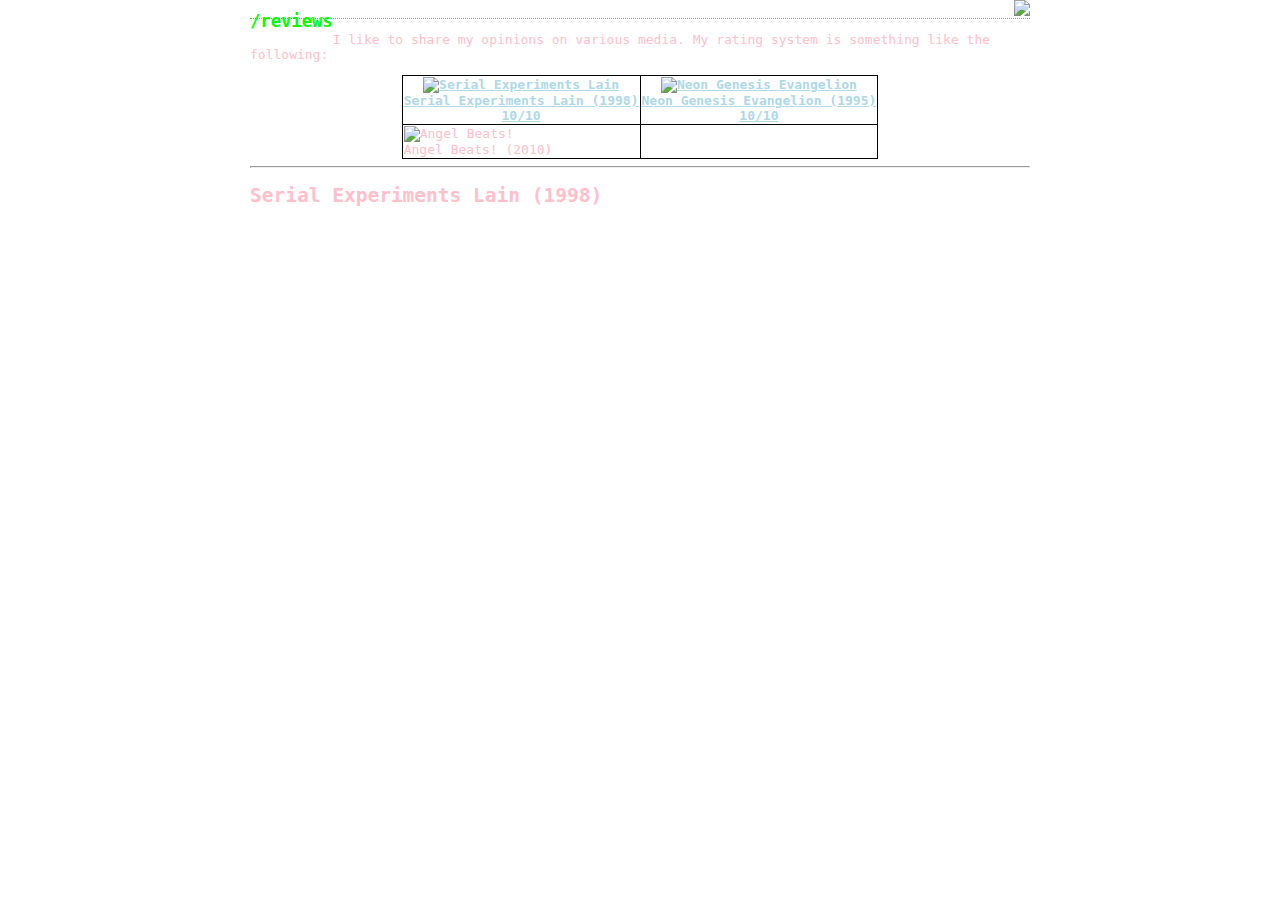
==== reviews.html @ d86f433a "tidied up some CSS" ====
<!doctype html>

<html lang="en">
<head>
    <meta charset="utf-8">

    <title>Reviews -- Liam O'Flynn</title>
    <meta name="description" content="Liam O'Flynn's website">
    <meta name="author" content="Liam O'Flynn">
    <meta name="referrer" content="none"/>
    <meta name="viewport" content="width=device-width, initial-scale=1.0">

    <link rel="stylesheet" href="css/master.css?v=1.0">
</head>

<body>

<header>
    <h1>/reviews</h1>
    <img src="img/wired.gif">
</header>

<main>

    <p>I like to share my opinions on various media. My rating system is something like the following:</p>

    <table class="posters">
        <tr>
            <th><a href="#sel"><img src="img/posters/lain.jpg" alt="Serial Experiments Lain"><br>Serial Experiments Lain (1998)<br>10/10</a></th>
            <th><a href="#nge"><img src="img/posters/nge.jpg" alt="Neon Genesis Evangelion"><br>Neon Genesis Evangelion (1995)<br>10/10</a></th>
        </tr>
        <tr>
            <td><img src="img/posters/ab.jpg" alt="Angel Beats!"><br>Angel Beats! (2010)</td>
        </tr>
    </table>

    <hr>

    <article>
        <h2 id="sel">Serial Experiments Lain (1998)</h1>

</main>
</body>
</html>
---- css/master.css ----
body {
    background: url(../img/4.jpg) no-repeat center center fixed;
    -webkit-background-size: cover;
    -moz-background-size: cover;
    -o-background-size: cover;
    background-size: cover;
	color: /*#ccc*/pink;
    font-family: monospace;
	font-size: 1em;
	margin: 0 auto;
	max-width: 60em;
	padding: 0 1em;
}

/* Style the header at the top of the page */

header {
	border-style: dotted;
	border-width: 0 0 .1em 0;
	font-size: .66em;
    color: lime;
    text-align:right;
}
header>img {
    height:40px;
}
header>h1{
    display:inline;
    float: left;
}

/* This makes all links bold */

a {
	font-weight: bold;
    color: lightblue;
}

/* Places a little space below an unordered list item */

ul li {
	padding: 0 0 .33em 0;
}

/* Styling tables and code blocks */

table, th, td {
	border: .1em solid black;
	border-collapse: collapse;
	margin: 0 auto;
}

code {
	font-weight: bold;
}

/* Style the footer at the bottom of the page */

footer {
	border-style: dotted;
	border-width: .1em 0 0 0;
}

.footerimg {
    position:absolute;
    bottom:0px;
    left:15%;
}

.posters img {
    width: 225px;
    height: 340px;
}
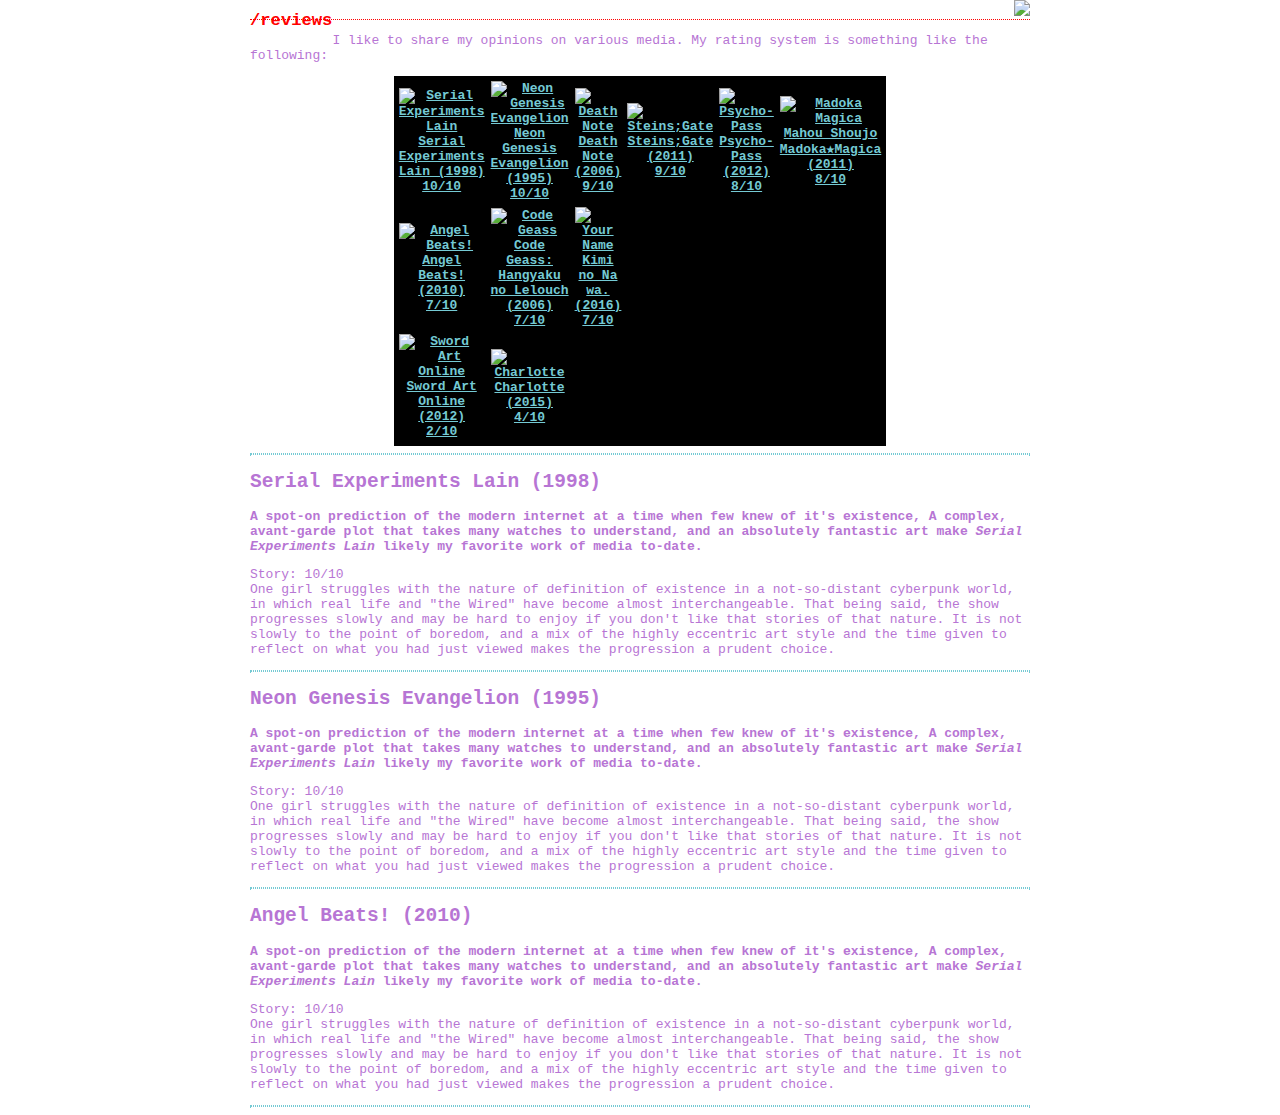
==== commit 911d604d: "Finished messing around with the CSS" ====
--- a/reviews.html
+++ b/reviews.html
@@ -17,28 +17,57 @@
 
 <header>
     <h1>/reviews</h1>
-    <img src="img/wired.gif">
+    <a href="/nav.html"><img class="home" src="img/wired.gif"></a>
 </header>
 
 <main>
 
     <p>I like to share my opinions on various media. My rating system is something like the following:</p>
+    <div class="posters-wrapper">
+        <table class="posters">
+            <tr>
+                <th><a href="#sel"><img src="img/posters/lain.jpg" alt="Serial Experiments Lain"><br>Serial Experiments Lain (1998)<br>10/10</a></th>
+                <th><a href="#nge"><img src="img/posters/nge.jpg" alt="Neon Genesis Evangelion"><br>Neon Genesis Evangelion (1995)<br>10/10</a></th>
+                <th><a href="#dn"><img src="img/posters/dn.jpg" alt="Death Note"><br>Death Note (2006)<br>9/10</a></th>
+                <th><a href="#sg"><img src="img/posters/sg.jpg" alt="Steins;Gate"><br>Steins;Gate (2011)<br>9/10</a></th>
+                <th><a href="#pp"><img src="img/posters/pp.jpg" alt="Psycho-Pass"><br>Psycho-Pass (2012)<br>8/10</a></th>
+                <th><a href="#mm"><img src="img/posters/mm.jpg" alt="Madoka Magica"><br>Mahou Shoujo Madoka★Magica (2011)<br>8/10</a></th>
 
-    <table class="posters">
-        <tr>
-            <th><a href="#sel"><img src="img/posters/lain.jpg" alt="Serial Experiments Lain"><br>Serial Experiments Lain (1998)<br>10/10</a></th>
-            <th><a href="#nge"><img src="img/posters/nge.jpg" alt="Neon Genesis Evangelion"><br>Neon Genesis Evangelion (1995)<br>10/10</a></th>
-        </tr>
-        <tr>
-            <td><img src="img/posters/ab.jpg" alt="Angel Beats!"><br>Angel Beats! (2010)</td>
-        </tr>
-    </table>
+            </tr>
+            <tr>
+                <td><a href="#ab"><img src="img/posters/ab.jpg" alt="Angel Beats!"><br>Angel Beats! (2010)<br>7/10</a></td>
+                <td><a href="#cg"><img src="img/posters/cg.jpg" alt="Code Geass"><br>Code Geass: Hangyaku no Lelouch (2006)<br>7/10</a></td>
+                <td><a href="#yn"><img src="img/posters/yn.jpg" alt="Your Name"><br>Kimi no Na wa. (2016)<br>7/10</a></td>
+
+            </tr>
+                <td><a href="#sao"><img src="img/posters/sao.jpg" alt="Sword Art Online"><br>Sword Art Online (2012)<br>2/10</a></td>
+                <td><a href="#char"><img src="img/posters/char.jpg" alt="Charlotte"><br>Charlotte (2015)<br>4/10</a></td>
+
+            <tr>
+            </tr> 
+        </table>
+    </div>
 
     <hr>
 
+    <h2 id="sel">Serial Experiments Lain (1998)</h1>
     <article>
-        <h2 id="sel">Serial Experiments Lain (1998)</h1>
-
+        <strong>A spot-on prediction of the modern internet at a time when few knew of it's existence, A complex, avant-garde plot that takes many watches to understand, and an absolutely fantastic art make <i>Serial Experiments Lain</i> likely my favorite work of media to-date.</strong>
+        <p>Story: 10/10<br>One girl struggles with the nature of definition of existence in a not-so-distant cyberpunk world, in which real life and "the Wired" have become almost interchangeable. That being said, the show progresses slowly and may be hard to enjoy if you don't like that stories of that nature. It is not slowly to the point of boredom, and a mix of the highly eccentric art style and the time given to reflect on what you had just viewed makes the progression a prudent choice.
+    </article>
+    <hr/>
+    <h2 id="nge">Neon Genesis Evangelion (1995)</h1>
+    <article>
+        <strong>A spot-on prediction of the modern internet at a time when few knew of it's existence, A complex, avant-garde plot that takes many watches to understand, and an absolutely fantastic art make <i>Serial Experiments Lain</i> likely my favorite work of media to-date.</strong>
+        <p>Story: 10/10<br>One girl struggles with the nature of definition of existence in a not-so-distant cyberpunk world, in which real life and "the Wired" have become almost interchangeable. That being said, the show progresses slowly and may be hard to enjoy if you don't like that stories of that nature. It is not slowly to the point of boredom, and a mix of the highly eccentric art style and the time given to reflect on what you had just viewed makes the progression a prudent choice.
+    </article>
+    <hr/>
+    <h2 id="sel">Angel Beats! (2010)</h1>
+    <article>
+        <strong>A spot-on prediction of the modern internet at a time when few knew of it's existence, A complex, avant-garde plot that takes many watches to understand, and an absolutely fantastic art make <i>Serial Experiments Lain</i> likely my favorite work of media to-date.</strong>
+        <p>Story: 10/10<br>One girl struggles with the nature of definition of existence in a not-so-distant cyberpunk world, in which real life and "the Wired" have become almost interchangeable. That being said, the show progresses slowly and may be hard to enjoy if you don't like that stories of that nature. It is not slowly to the point of boredom, and a mix of the highly eccentric art style and the time given to reflect on what you had just viewed makes the progression a prudent choice.
+    </article>
+    <hr/>
 </main>
 </body>
 </html>
--- a/css/master.css
+++ b/css/master.css
@@ -4,7 +4,7 @@
     -moz-background-size: cover;
     -o-background-size: cover;
     background-size: cover;
-	color: /*#ccc*/pink;
+	color: /*#ccc*/#b775d4;
     font-family: monospace;
 	font-size: 1em;
 	margin: 0 auto;
@@ -18,7 +18,7 @@
 	border-style: dotted;
 	border-width: 0 0 .1em 0;
 	font-size: .66em;
-    color: lime;
+    color: red;
     text-align:right;
 }
 header>img {
@@ -33,7 +33,7 @@
 
 a {
 	font-weight: bold;
-    color: lightblue;
+    color: /*#ccc*/#75cad4;
 }
 
 /* Places a little space below an unordered list item */
@@ -46,7 +46,7 @@
 
 table, th, td {
 	border: .1em solid black;
-	border-collapse: collapse;
+    background:black;
 	margin: 0 auto;
 }
 
@@ -67,7 +67,29 @@
     left:15%;
 }
 
+.home {
+    width:50px;
+}
+
+.posters-wrapper {
+    overflow-x:scroll;
+}
+
+.posters {
+    width: 50px;
+}
+
+.posters td, .posters th  {
+    width:200px;
+    text-align:center;
+}
+
 .posters img {
     width: 225px;
     height: 340px;
 }
+
+hr {
+    border-color:/*#ccc*/#75cad4; 
+    border-style: dotted;
+}
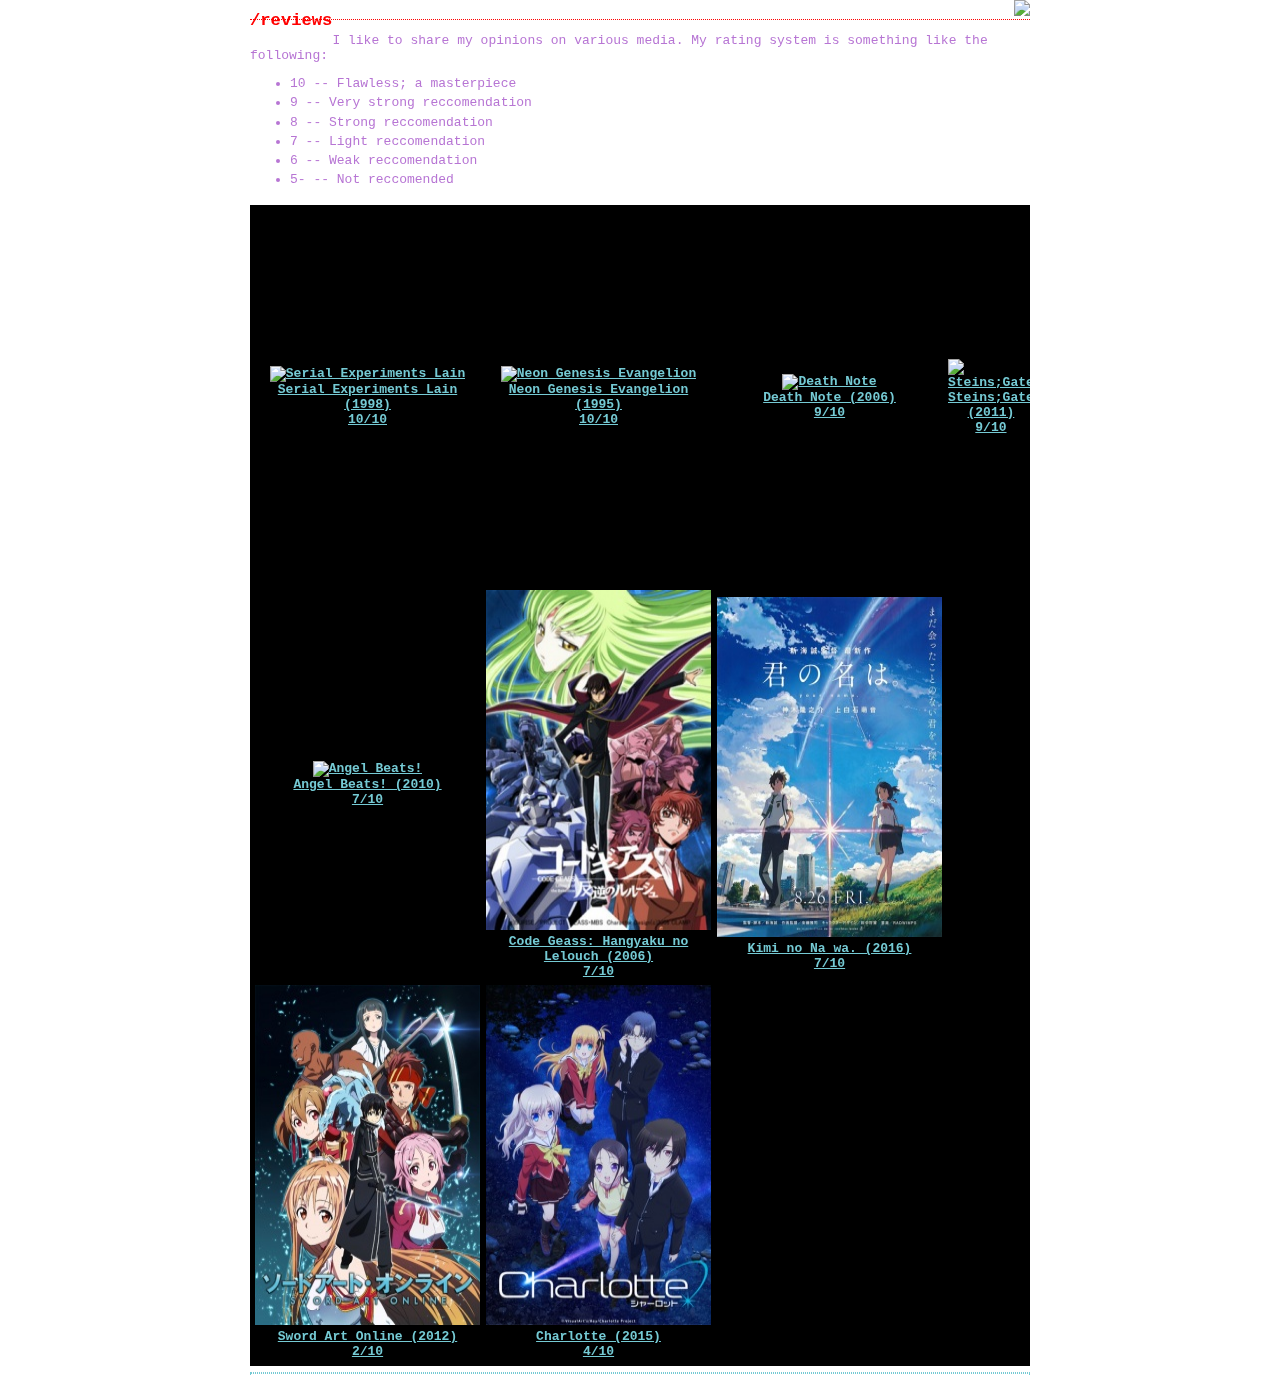
==== commit 6cc1b8b5: "v1, Ready for the Wired" ====
--- a/reviews.html
+++ b/reviews.html
@@ -23,6 +23,14 @@
 <main>
 
     <p>I like to share my opinions on various media. My rating system is something like the following:</p>
+    <ul>
+        <li>10 -- Flawless; a masterpiece</li>
+        <li>9 -- Very strong reccomendation</li>
+        <li>8 -- Strong reccomendation</li>
+        <li>7 -- Light reccomendation</li>
+        <li>6 -- Weak reccomendation</li>
+        <li>5- -- Not reccomended</li>
+    </ul>
     <div class="posters-wrapper">
         <table class="posters">
             <tr>
@@ -50,7 +58,7 @@
 
     <hr>
 
-    <h2 id="sel">Serial Experiments Lain (1998)</h1>
+    <!--<h2 id="sel">Serial Experiments Lain (1998)</h1>
     <article>
         <strong>A spot-on prediction of the modern internet at a time when few knew of it's existence, A complex, avant-garde plot that takes many watches to understand, and an absolutely fantastic art make <i>Serial Experiments Lain</i> likely my favorite work of media to-date.</strong>
         <p>Story: 10/10<br>One girl struggles with the nature of definition of existence in a not-so-distant cyberpunk world, in which real life and "the Wired" have become almost interchangeable. That being said, the show progresses slowly and may be hard to enjoy if you don't like that stories of that nature. It is not slowly to the point of boredom, and a mix of the highly eccentric art style and the time given to reflect on what you had just viewed makes the progression a prudent choice.
@@ -67,7 +75,7 @@
         <strong>A spot-on prediction of the modern internet at a time when few knew of it's existence, A complex, avant-garde plot that takes many watches to understand, and an absolutely fantastic art make <i>Serial Experiments Lain</i> likely my favorite work of media to-date.</strong>
         <p>Story: 10/10<br>One girl struggles with the nature of definition of existence in a not-so-distant cyberpunk world, in which real life and "the Wired" have become almost interchangeable. That being said, the show progresses slowly and may be hard to enjoy if you don't like that stories of that nature. It is not slowly to the point of boredom, and a mix of the highly eccentric art style and the time given to reflect on what you had just viewed makes the progression a prudent choice.
     </article>
-    <hr/>
+    <hr/>-->
 </main>
 </body>
 </html>
